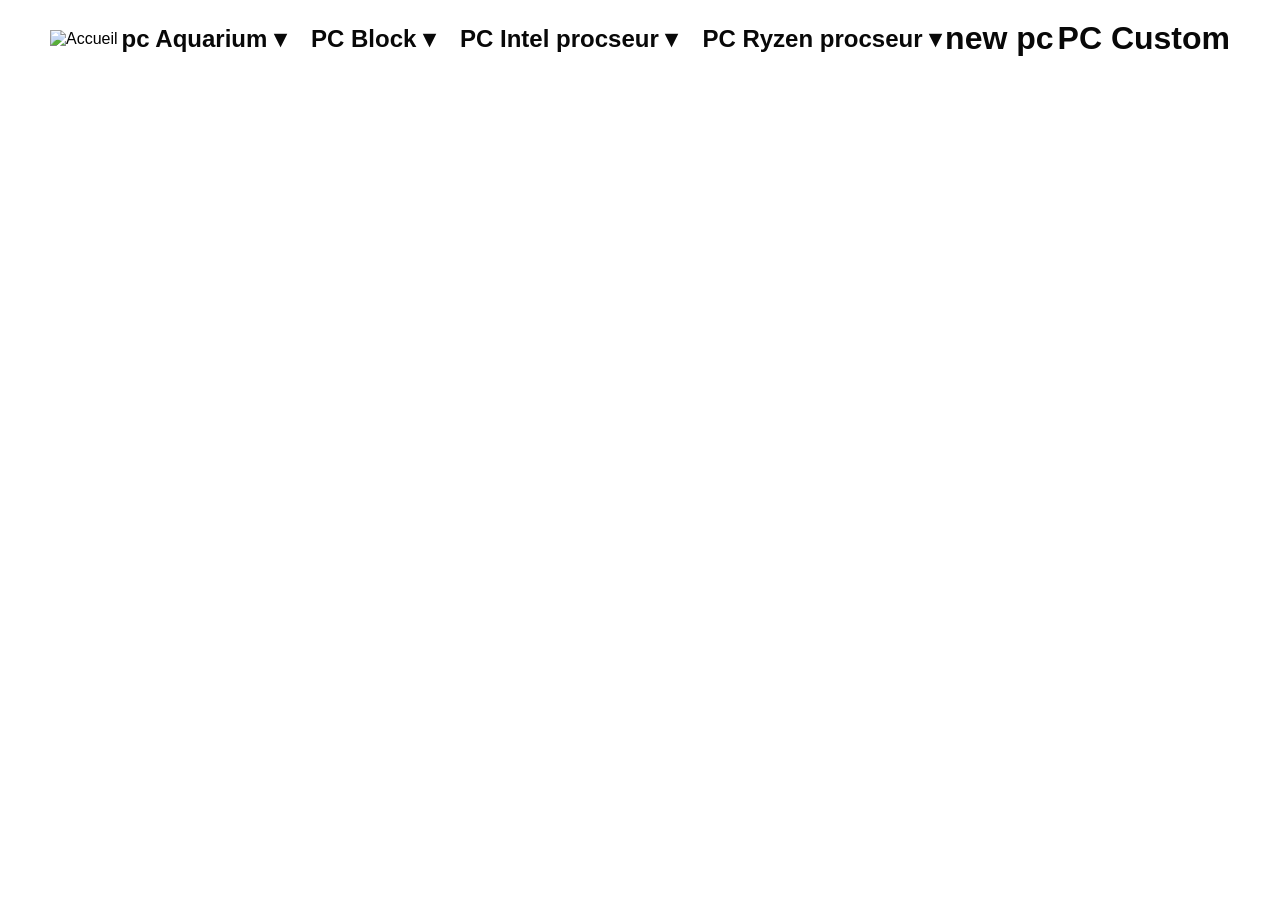
==== index.html @ a42f1b43 "Rename index..html to index.html" ====
<!DOCTYPE html>
<html lang="fr">
<head>
    <meta charset="UTF-8">
    <title>portefolio pc </title>
    <link rel="stylesheet" href="style.css">
</head>
<body>

<div class="container">

    <!-- Lien sur l'image d'accueil -->
    <a href="index.html">
        <img src="acueil.png" alt="Accueil" width="100" height="100">
    </a>

        <!-- Barre de navigation -->
    <nav class="navbar">
        <ul class="menu">
            
            <!-- Menu 1 : PC Aquarium -->
            <li class="dropdown">
                <a href="pc_aquarium.html" class="dropdown-btn"><h1> pc Aquarium ▾</h1></a>
                <ul class="sous-menu">
                    <li><a href="pc_blanc_aquarium.html"><h2>PC blanc aquarium</h2></a></li>
                    <li><a href="pc_aquarium_noir.html"><h2>PC noir aquarium</h2></a></li>
                </ul>
            </li>


            <!-- Menu 2 : PC Block -->
            <li class="dropdown">
                <a href="pc_block.html" class="dropdown-btn"><h1>PC Block ▾</h1></a>
                <ul class="sous-menu">
                    <li><a href="pc_block_blanc.html"><h2>PC blanc block</h2></a></li>
                    <li><a href="pc_block_noir.html"><h2>PC noir block</h2></a></li>
                </ul>
            </li>

        
    
            <li class="dropdown"> 
                <a href="pc_intelcpu.html" class="dropdown-btn"><h1>PC Intel procseur  ▾</h1></a>
                <ul class="sous-menu">
                    <li><a href="nvidia.html"><h2>PC avec carte graphique NVIDIA</h2></a></li>
                    <li><a href="amd.html"><h2>Carte graphique AMD Radeon</h2></a></li>
                    <li><a href="pgintel.html"><h2>Avec partie graphique processeur Intel</h2></a></li>
                </ul>
            </li>
            <li class="dropdown"> 
                <a href="pc_ryzen cpu.html" class="dropdown-btn"><h1>PC Ryzen procseur ▾ </h1></a>
                <ul class="sous-menu">
                    <li><a href="pc ryzen nividia.html"><h2> pc avec carte graphique NVIDIA </h2></a></li>
                    <li> <a href="pc ryzen nividia.html"><h2>pc avec carte graphique amd radeon</h2> </a></li>
                    <li> <a href= "pc ryzenpg.html "><h2>pc avec partie graphique procsseur </h2></a></li>
                </ul>
        </ul>
    </nav>
    <a href=" new.html" > <h1> new pc </h1></a>
    <a href="pc custom.html"> <h1>PC Custom</h1> </a>
    
</div> 
</body>
</html>
---- style.css ----
body {
  background-size: cover;
  background-repeat: no-repeat;
  background-position: center;
  background-attachment: fixed; 
  min-height: 100vh;
  margin: 0; 
  font-family: Arial, sans-serif; 
  color: white; 
  padding: 0 50px; 
  box-sizing: border-box;
}
.container {
  display: flex;
  align-items: center;
  justify-content: space-between;[cite: 5]
  padding: 10px;[cite: 5]
  width: 100%;              
  box-sizing: border-box;  
}
h1 {
  color: #080808;
  text-align: center;
  margin-top: 20px;
}
h2 {
  color: #4b4a4a;
  text-align:left;
  margin-top: 20px;
}
a {
  color: #000000;
  text-decoration: none;
}

a:hover {
  text-decoration: underline;
}

.spécial, .spécial2 {
  display: flex;
  align-items: center;
  gap: 15px;                
  margin: 10px 100;
  padding: 0 50px; 
  box-sizing: border-box;

}
.dropdown {
    position: relative; 
}
.menu {

  display: flex;
  list-style: none;
  align-items: center;
  gap: 25px;                
  margin: 0;
  padding: 0;
  box-sizing: border-box;
}

.sous-menu {
  display: none;      /* Masque les sous-menus pour éviter qu'ils prennent de la place */
  position: absolute; /* Les fait flotter au-dessus du contenu */
  top: 100%;
  left: 0;
  background-color: #ffffff;
  border: 1px solid #ddd;
  list-style: none;
  padding: 10px 0;
  margin: 0;
  min-width: 220px;
  box-shadow: 0px 4px 10px rgba(0, 0, 0, 0.15);
  z-index: 100;
}
.dropdown:hover .sous-menu { display:block}

.dropdown-btn , .menu> li >a:hover {
  color: #000000;
}
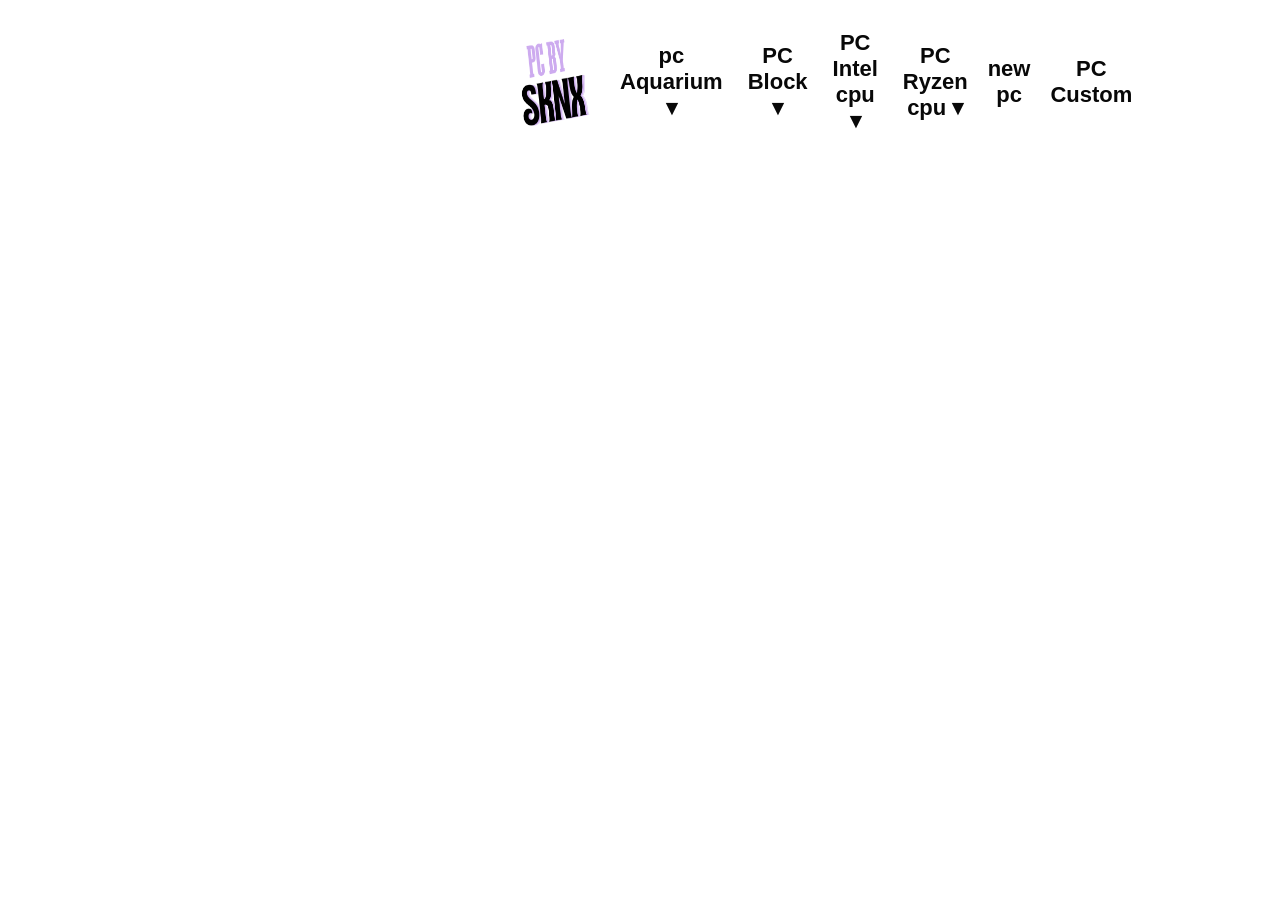
==== commit e064623c: "v1" ====
--- a/index.html
+++ b/index.html
@@ -9,16 +9,15 @@
 
 <div class="container">
 
-    <!-- Lien sur l'image d'accueil -->
     <a href="index.html">
-        <img src="acueil.png" alt="Accueil" width="100" height="100">
+        <img src="sknx.png" alt="Accueil" width="100" height="100">
     </a>
 
         <!-- Barre de navigation -->
     <nav class="navbar">
         <ul class="menu">
             
-            <!-- Menu 1 : PC Aquarium -->
+            
             <li class="dropdown">
                 <a href="pc_aquarium.html" class="dropdown-btn"><h1> pc Aquarium ▾</h1></a>
                 <ul class="sous-menu">
@@ -28,7 +27,7 @@
             </li>
 
 
-            <!-- Menu 2 : PC Block -->
+            
             <li class="dropdown">
                 <a href="pc_block.html" class="dropdown-btn"><h1>PC Block ▾</h1></a>
                 <ul class="sous-menu">
@@ -40,7 +39,7 @@
         
     
             <li class="dropdown"> 
-                <a href="pc_intelcpu.html" class="dropdown-btn"><h1>PC Intel procseur  ▾</h1></a>
+                <a href="pc_intelcpu.html" class="dropdown-btn"><h1>PC Intel cpu ▾</h1></a>
                 <ul class="sous-menu">
                     <li><a href="nvidia.html"><h2>PC avec carte graphique NVIDIA</h2></a></li>
                     <li><a href="amd.html"><h2>Carte graphique AMD Radeon</h2></a></li>
@@ -48,7 +47,7 @@
                 </ul>
             </li>
             <li class="dropdown"> 
-                <a href="pc_ryzen cpu.html" class="dropdown-btn"><h1>PC Ryzen procseur ▾ </h1></a>
+                <a href="pc_ryzen cpu.html" class="dropdown-btn"><h1>PC Ryzen cpu ▾ </h1></a>
                 <ul class="sous-menu">
                     <li><a href="pc ryzen nividia.html"><h2> pc avec carte graphique NVIDIA </h2></a></li>
                     <li> <a href="pc ryzen nividia.html"><h2>pc avec carte graphique amd radeon</h2> </a></li>
--- a/style.css
+++ b/style.css
@@ -7,7 +7,7 @@
   margin: 0; 
   font-family: Arial, sans-serif; 
   color: white; 
-  padding: 0 50px; 
+  padding: 10px 500px; 
   box-sizing: border-box;
 }
 .container {
@@ -22,11 +22,17 @@
   color: #080808;
   text-align: center;
   margin-top: 20px;
+  margin-bottom: 20px;
+  margin-left: 20px;
+  font-size: 22px;
 }
 h2 {
   color: #4b4a4a;
   text-align:left;
   margin-top: 20px;
+  margin-left: 20px;
+  font-size: 15px;
+  
 }
 a {
   color: #000000;
@@ -40,8 +46,8 @@
 .spécial, .spécial2 {
   display: flex;
   align-items: center;
-  gap: 15px;                
-  margin: 10px 100;
+  gap: 5px;                
+  margin: 10px 10;
   padding: 0 50px; 
   box-sizing: border-box;
 
@@ -54,7 +60,7 @@
   display: flex;
   list-style: none;
   align-items: center;
-  gap: 25px;                
+  gap: 5px;                
   margin: 0;
   padding: 0;
   box-sizing: border-box;
@@ -68,9 +74,9 @@
   background-color: #ffffff;
   border: 1px solid #ddd;
   list-style: none;
-  padding: 10px 0;
+  padding: 1px 0;
   margin: 0;
-  min-width: 220px;
+  min-width: 22px;
   box-shadow: 0px 4px 10px rgba(0, 0, 0, 0.15);
   z-index: 100;
 }
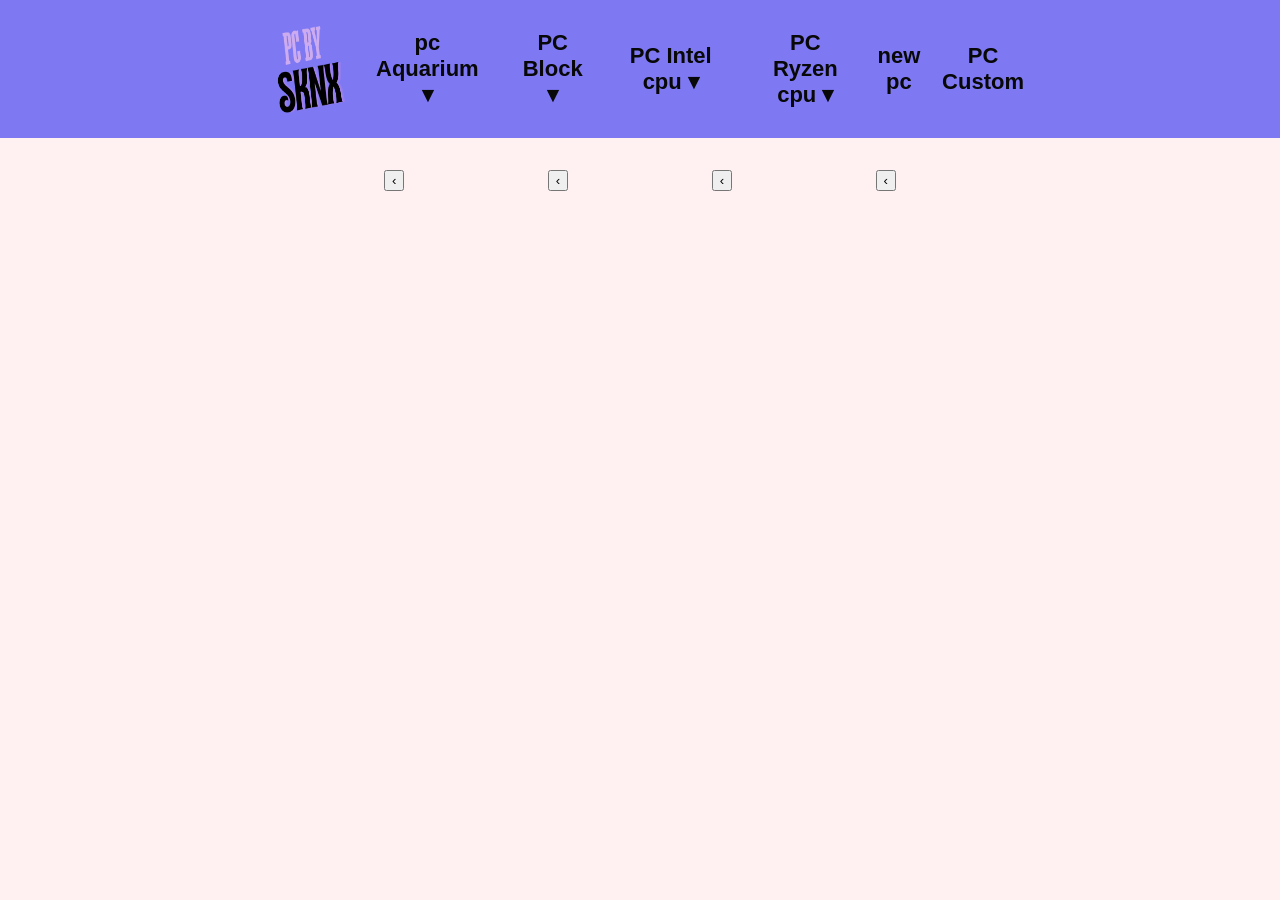
==== commit 20d12ab2: "reglage" ====
--- a/index.html
+++ b/index.html
@@ -59,5 +59,14 @@
     <a href="pc custom.html"> <h1>PC Custom</h1> </a>
     
 </div> 
+
+<div class="vignette">
+    <button class="nav-btn prev-btn" id="prevBtn">‹</button>
+     <button class="nav-btn prev-btn" id="prevBtn">‹</button>
+      <button class="nav-btn prev-btn" id="prevBtn">‹</button>
+       <button class="nav-btn prev-btn" id="prevBtn">‹</button>
+</div>
+
+</div>
 </body>
 </html>
--- a/style.css
+++ b/style.css
@@ -1,3 +1,4 @@
+
 body {
   background-size: cover;
   background-repeat: no-repeat;
@@ -5,19 +6,28 @@
   background-attachment: fixed; 
   min-height: 100vh;
   margin: 0; 
+  padding: 80px 0 0 0; 
   font-family: Arial, sans-serif; 
-  color: white; 
-  padding: 10px 500px; 
+  color: rgb(207, 189, 189); 
   box-sizing: border-box;
+  background-color: #fff1f1;
 }
+
 .container {
   display: flex;
   align-items: center;
-  justify-content: space-between;[cite: 5]
-  padding: 10px;[cite: 5]
+  justify-content: space-between;
   width: 100%;              
-  box-sizing: border-box;  
+  padding: 10px 20vw; /* Un padding normal, pas 500px */
+  box-sizing: border-box; 
+  background-color: rgba(94, 91, 244, 0.8);
+  position: fixed;
+  top: 0;
+  left: 0;
+  margin: 0;
+  z-index: 1000;
 }
+
 h1 {
   color: #080808;
   text-align: center;
@@ -26,14 +36,15 @@
   margin-left: 20px;
   font-size: 22px;
 }
+
 h2 {
   color: #4b4a4a;
-  text-align:left;
+  text-align: left;
   margin-top: 20px;
   margin-left: 20px;
   font-size: 15px;
-  
 }
+
 a {
   color: #000000;
   text-decoration: none;
@@ -47,41 +58,56 @@
   display: flex;
   align-items: center;
   gap: 5px;                
-  margin: 10px 10;
+  margin: 10px 0;
   padding: 0 50px; 
   box-sizing: border-box;
+}
 
+.dropdown {
+  position: relative; 
 }
-.dropdown {
-    position: relative; 
-}
+
 .menu {
-
   display: flex;
   list-style: none;
   align-items: center;
-  gap: 5px;                
+  gap: 20px;                
   margin: 0;
   padding: 0;
   box-sizing: border-box;
 }
 
 .sous-menu {
-  display: none;      /* Masque les sous-menus pour éviter qu'ils prennent de la place */
-  position: absolute; /* Les fait flotter au-dessus du contenu */
+  display: none;      
+  position: absolute; 
   top: 100%;
   left: 0;
-  background-color: #ffffff;
-  border: 1px solid #ddd;
+  background-color: #fff1f1;
+  border: 1px solid #fff1f1;
   list-style: none;
-  padding: 1px 0;
+  padding: 5px 0;
   margin: 0;
-  min-width: 22px;
+  min-width: 150px;
   box-shadow: 0px 4px 10px rgba(0, 0, 0, 0.15);
   z-index: 100;
 }
-.dropdown:hover .sous-menu { display:block}
 
-.dropdown-btn , .menu> li >a:hover {
+.dropdown:hover .sous-menu { 
+  display: block;
+}
+
+.dropdown-btn, .menu > li > a:hover {
   color: #000000;
 }
+
+
+.vignette {
+  display: flex;
+  align-items: center;
+  justify-content: space-between;
+  padding-top: 7vw;
+  padding-left: 20vw;
+  padding: 7vw 30vw;
+  box-sizing: border-box;
+  width: 100%;
+}
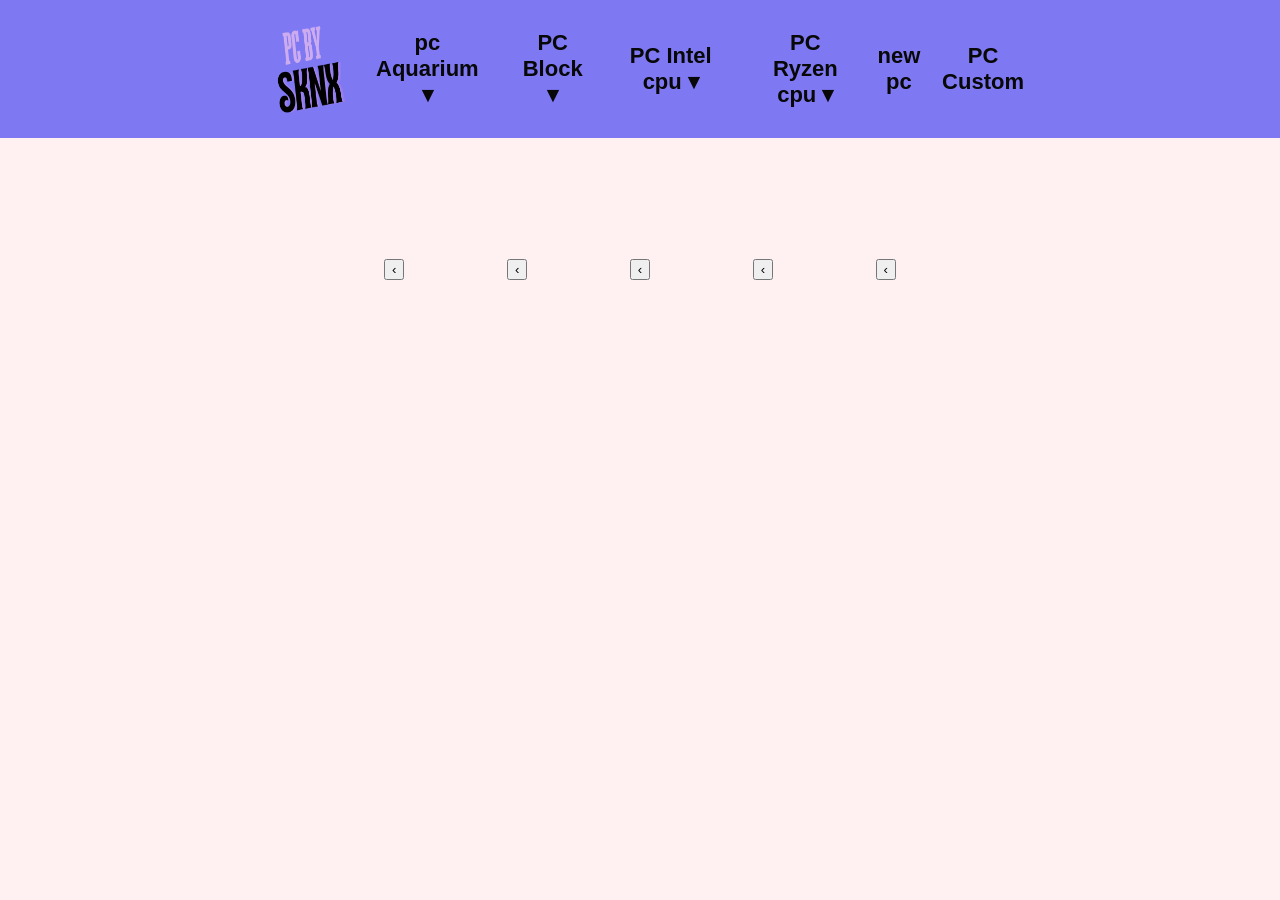
==== commit 69dfba7c: "Fix button duplication in index.html" ====
--- a/index.html
+++ b/index.html
@@ -65,6 +65,7 @@
      <button class="nav-btn prev-btn" id="prevBtn">‹</button>
       <button class="nav-btn prev-btn" id="prevBtn">‹</button>
        <button class="nav-btn prev-btn" id="prevBtn">‹</button>
+        <button class="nav-btn prev-btn" id="prevBtn">‹</button>
 </div>
 
 </div>
--- a/style.css
+++ b/style.css
@@ -105,9 +105,9 @@
   display: flex;
   align-items: center;
   justify-content: space-between;
-  padding-top: 7vw;
+  padding-top: 14vw;
   padding-left: 20vw;
-  padding: 7vw 30vw;
+  padding: 14vw 30vw;
   box-sizing: border-box;
   width: 100%;
-}+}
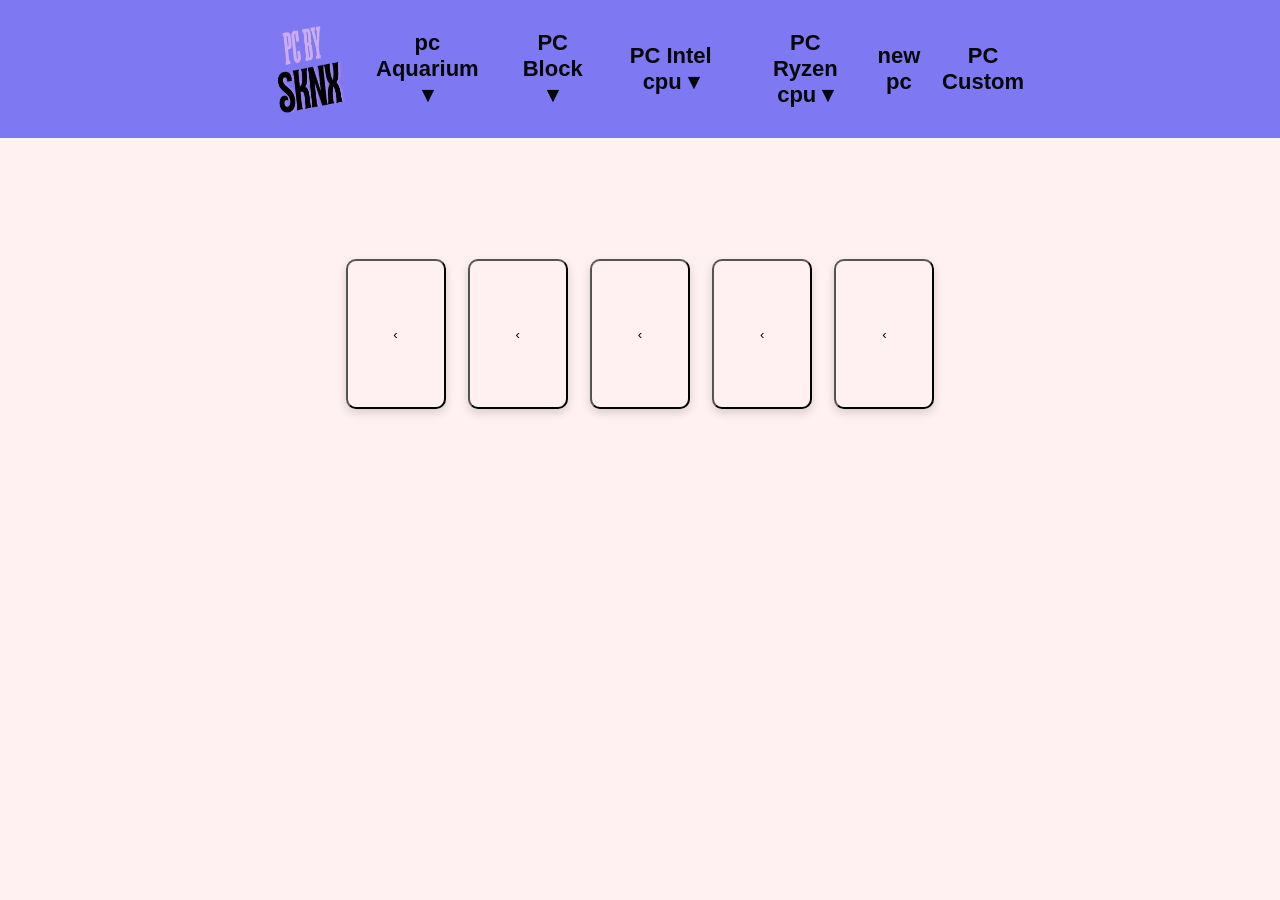
==== commit 9b477f19: "up" ====
--- a/index.html
+++ b/index.html
@@ -61,11 +61,11 @@
 </div> 
 
 <div class="vignette">
-    <button class="nav-btn prev-btn" id="prevBtn">‹</button>
-     <button class="nav-btn prev-btn" id="prevBtn">‹</button>
-      <button class="nav-btn prev-btn" id="prevBtn">‹</button>
-       <button class="nav-btn prev-btn" id="prevBtn">‹</button>
-        <button class="nav-btn prev-btn" id="prevBtn">‹</button>
+    <button class="product-card" id="prevBtn">‹</button>
+     <button class="product-card" id="prevBtn">‹</button>
+      <button class="product-card" id="prevBtn">‹</button>
+       <button class="product-card" id="prevBtn">‹</button>
+        <button class="product-card" id="prevBtn">‹</button>
 </div>
 
 </div>
--- a/style.css
+++ b/style.css
@@ -107,7 +107,25 @@
   justify-content: space-between;
   padding-top: 14vw;
   padding-left: 20vw;
+
   padding: 14vw 30vw;
   box-sizing: border-box;
   width: 100%;
+  padding: 14vw 27vw;
+  box-sizing: border-box;
+  width: 100%;
 }
+
+.product-card {
+  width: 100px;
+  height: 150px;
+  background-color: #fff1f1;
+  border-radius: 10px;
+  box-shadow: 0px 4px 10px rgba(0, 0, 0, 0.15);
+  display: flex;
+  flex-direction: column;
+  align-items: center;
+  justify-content: center;
+  padding: 20px;
+}
+ 
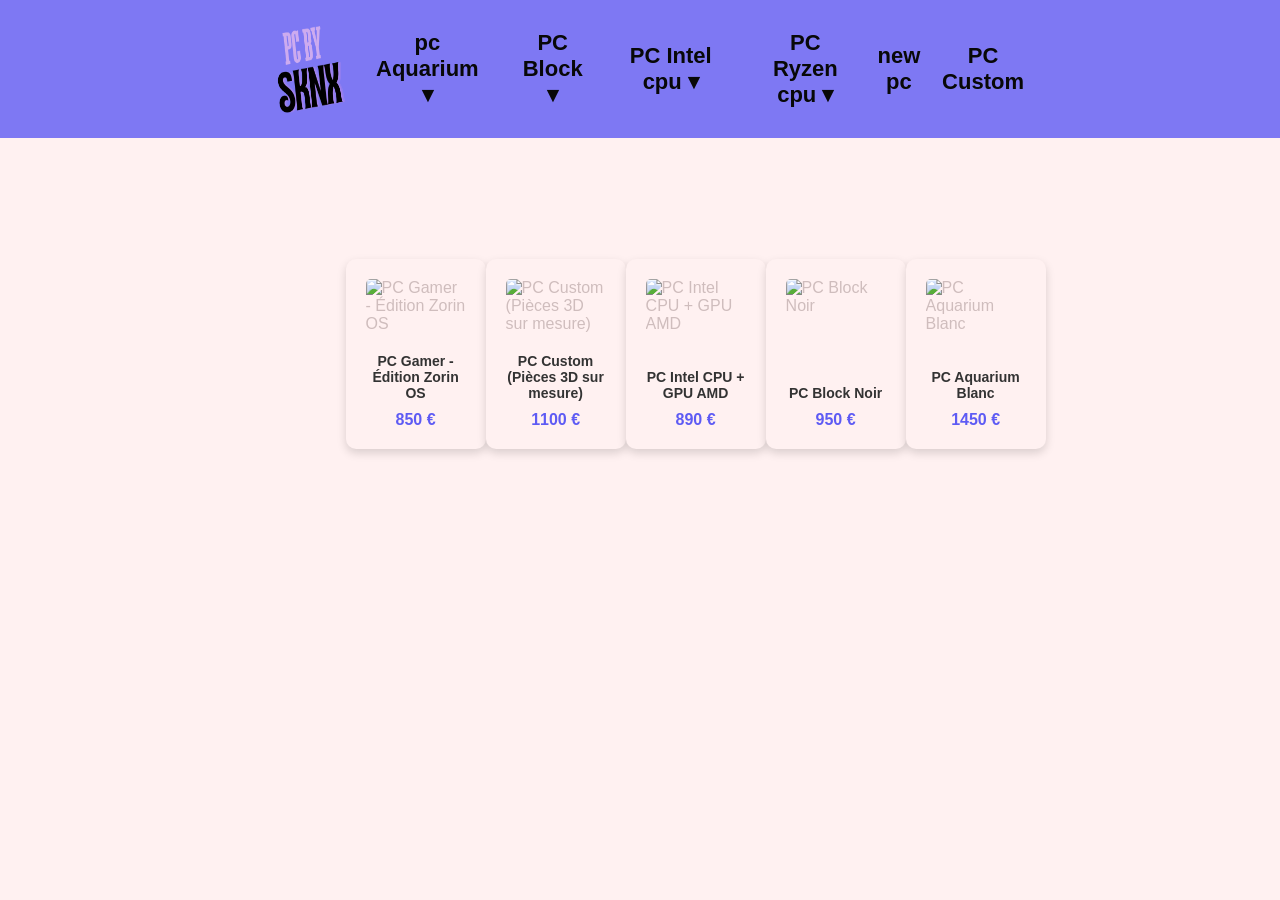
==== commit 14563054: "json" ====
--- a/index.html
+++ b/index.html
@@ -60,14 +60,9 @@
     
 </div> 
 
-<div class="vignette">
-    <button class="product-card" id="prevBtn">‹</button>
-     <button class="product-card" id="prevBtn">‹</button>
-      <button class="product-card" id="prevBtn">‹</button>
-       <button class="product-card" id="prevBtn">‹</button>
-        <button class="product-card" id="prevBtn">‹</button>
+<div class="vignette" id="carousel"></div>
 </div>
-
+<script src="script.js" defer></script>
 </div>
 </body>
 </html>
--- a/style.css
+++ b/style.css
@@ -107,16 +107,13 @@
   justify-content: space-between;
   padding-top: 14vw;
   padding-left: 20vw;
-
-  padding: 14vw 30vw;
-  box-sizing: border-box;
-  width: 100%;
   padding: 14vw 27vw;
   box-sizing: border-box;
   width: 100%;
 }
 
 .product-card {
+  transition: transform 0.2s ease; box-shadow: 0.2s ease;
   width: 100px;
   height: 150px;
   background-color: #fff1f1;
@@ -129,3 +126,7 @@
   padding: 20px;
 }
  
+.product-card:hover {
+  transform: translateY(-5px); /* Fait monter la carte de 5 pixels */
+  box-shadow: 0px 8px 15px rgba(0, 0, 0, 0.2); /* Accentue l'ombre */
+}
